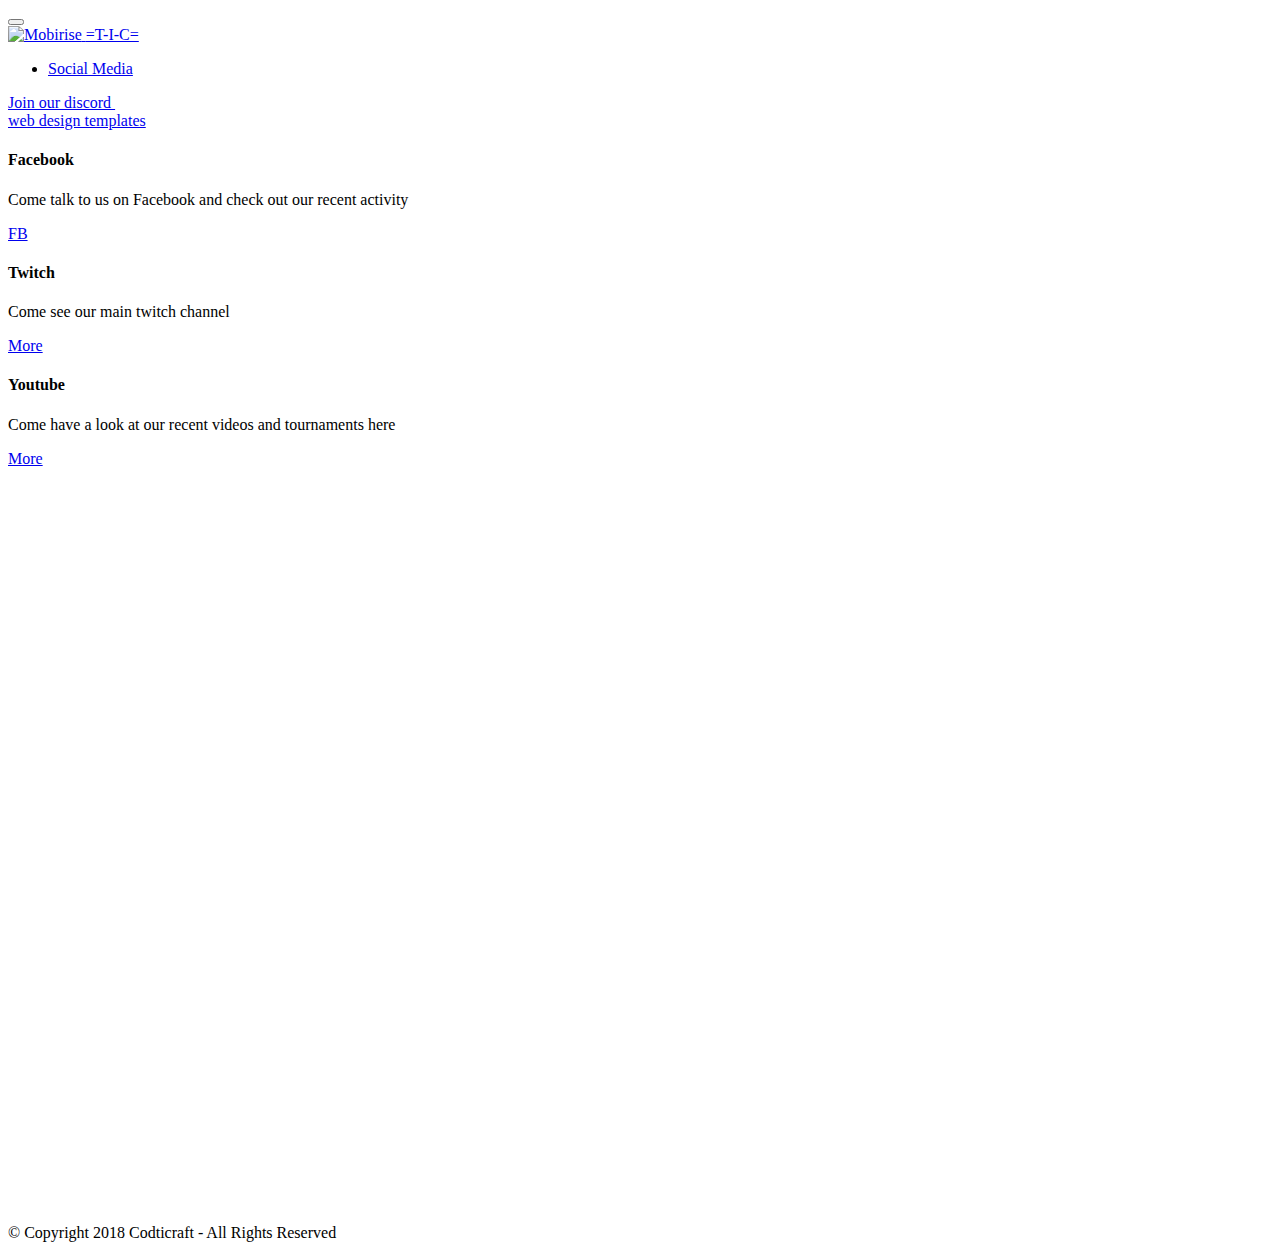
==== page1.html @ de4ffff6 "create github pages" ====
<!DOCTYPE html>
<html >
<head>
  <!-- Site made with Mobirise Website Builder v4.8.5, https://mobirise.com -->
  <meta charset="UTF-8">
  <meta http-equiv="X-UA-Compatible" content="IE=edge">
  <meta name="generator" content="Mobirise v4.8.5, mobirise.com">
  <meta name="viewport" content="width=device-width, initial-scale=1, minimum-scale=1">
  <link rel="shortcut icon" href="assets/images/tic-logo-wip-134x134.png" type="image/x-icon">
  <meta name="description" content="Website Generator Description">
  <title>Page 1</title>
  <link rel="stylesheet" href="assets/web/assets/mobirise-icons/mobirise-icons.css">
  <link rel="stylesheet" href="assets/tether/tether.min.css">
  <link rel="stylesheet" href="assets/bootstrap/css/bootstrap.min.css">
  <link rel="stylesheet" href="assets/bootstrap/css/bootstrap-grid.min.css">
  <link rel="stylesheet" href="assets/bootstrap/css/bootstrap-reboot.min.css">
  <link rel="stylesheet" href="assets/socicon/css/styles.css">
  <link rel="stylesheet" href="assets/dropdown/css/style.css">
  <link rel="stylesheet" href="assets/theme/css/style.css">
  <link rel="stylesheet" href="assets/mobirise/css/mbr-additional.css" type="text/css">
  
  
  
</head>
<body>
  <section class="menu cid-qTkzRZLJNu" once="menu" id="menu1-3">

    

    <nav class="navbar navbar-expand beta-menu navbar-dropdown align-items-center navbar-fixed-top navbar-toggleable-sm">
        <button class="navbar-toggler navbar-toggler-right" type="button" data-toggle="collapse" data-target="#navbarSupportedContent" aria-controls="navbarSupportedContent" aria-expanded="false" aria-label="Toggle navigation">
            <div class="hamburger">
                <span></span>
                <span></span>
                <span></span>
                <span></span>
            </div>
        </button>
        <div class="menu-logo">
            <div class="navbar-brand">
                <span class="navbar-logo">
                    <a href="#top">
                         <img src="assets/images/tic-logo-wip-134x134.png" alt="Mobirise" title="" style="height: 4.2rem;">
                    </a>
                </span>
                <span class="navbar-caption-wrap"><a class="navbar-caption text-white display-4" href="https://mobirise.com">=T-I-C=</a></span>
            </div>
        </div>
        <div class="collapse navbar-collapse" id="navbarSupportedContent">
            <ul class="navbar-nav nav-dropdown" data-app-modern-menu="true"><li class="nav-item">
                    <a class="nav-link link text-white display-4" href="page1.html">Social Media</a>
                </li></ul>
            <div class="navbar-buttons mbr-section-btn"><a class="btn btn-sm btn-primary display-4" href="https://discord.gg/3zM7VAa">Join our discord&nbsp;</a></div>
        </div>
    </nav>
</section>

<section class="engine"><a href="https://mobirise.info/m">web design templates</a></section><section class="features8 cid-r6tPAGwq6p mbr-parallax-background" id="features8-8">

    

    <div class="mbr-overlay" style="opacity: 0.2; background-color: rgb(35, 35, 35);">
    </div>

    <div class="container">
        <div class="media-container-row">

            <div class="card  col-12 col-md-6 col-lg-4">
                <div class="card-img">
                    <span class="mbr-iconfont socicon-facebook socicon"></span>
                </div>
                <div class="card-box align-center">
                    <h4 class="card-title mbr-fonts-style display-7">
                        Facebook</h4>
                    <p class="mbr-text mbr-fonts-style display-7">
                       Come talk to us on Facebook and check out our recent activity</p>
                    <div class="mbr-section-btn text-center"><a href="https://www.facebook.com/The-Inner-Circle-173865760169539/?modal=admin_todo_tour" class="btn btn-secondary display-4" target="_blank">
                            FB</a></div>
                </div>
            </div>

            <div class="card  col-12 col-md-6 col-lg-4">
                <div class="card-img">
                    <a href="https://www.twitch.tv/codticraft"><span class="mbr-iconfont socicon-twitch socicon"></span></a>
                </div>
                <div class="card-box align-center">
                    <h4 class="card-title mbr-fonts-style display-7"><p>
                        Twitch&nbsp; &nbsp;</p></h4>
                    <p class="mbr-text mbr-fonts-style display-7">
                       Come see our main twitch channel&nbsp;</p>
                    <div class="mbr-section-btn text-center">
                        <a href="https://mobirise.co" class="btn btn-secondary display-4">
                            More
                        </a>
                    </div>
                </div>
            </div>

            <div class="card  col-12 col-md-6 col-lg-4">
                <div class="card-img">
                    <a href="https://www.youtube.com/channel/UC1qF-y3fQnL2tICkzgOrlog?view_as=subscriber"><span class="mbr-iconfont socicon-youtube socicon"></span></a>
                </div>
                <div class="card-box align-center">
                    <h4 class="card-title mbr-fonts-style display-7">
                        Youtube</h4>
                    <p class="mbr-text mbr-fonts-style display-7">
                       Come have a look at our recent videos and tournaments here&nbsp;</p>
                    <div class="mbr-section-btn text-center">
                        <a href="https://mobirise.co" class="btn btn-secondary display-4">
                            More
                        </a>
                    </div>
                </div>
            </div>

            
        </div>
    </div>
</section>

<section class="cid-r6tQv3PYWB" id="video2-9">

    
    
    <figure class="mbr-figure align-center">
        <div class="video-block" style="width: 100%;">
            <div><iframe class="mbr-embedded-video" src="https://www.youtube.com/embed/TcwUE_2J2K0?rel=0&amp;amp;showinfo=0&amp;autoplay=0&amp;loop=0" width="1280" height="720" frameborder="0" allowfullscreen></iframe></div>
        </div>
    </figure>
</section>

<section once="" class="cid-r6tQDk9LBM" id="footer7-a">

    

    

    <div class="container">
        <div class="media-container-row align-center mbr-white">
            
            
            <div class="row row-copirayt">
                <p class="mbr-text mb-0 mbr-fonts-style mbr-white align-center display-7">
                    © Copyright 2018 Codticraft - All Rights Reserved
                </p>
            </div>
        </div>
    </div>
</section>


  <script src="assets/web/assets/jquery/jquery.min.js"></script>
  <script src="assets/popper/popper.min.js"></script>
  <script src="assets/tether/tether.min.js"></script>
  <script src="assets/bootstrap/js/bootstrap.min.js"></script>
  <script src="assets/dropdown/js/script.min.js"></script>
  <script src="assets/touchswipe/jquery.touch-swipe.min.js"></script>
  <script src="assets/parallax/jarallax.min.js"></script>
  <script src="assets/smoothscroll/smooth-scroll.js"></script>
  <script src="assets/theme/js/script.js"></script>
  
  
</body>
</html>
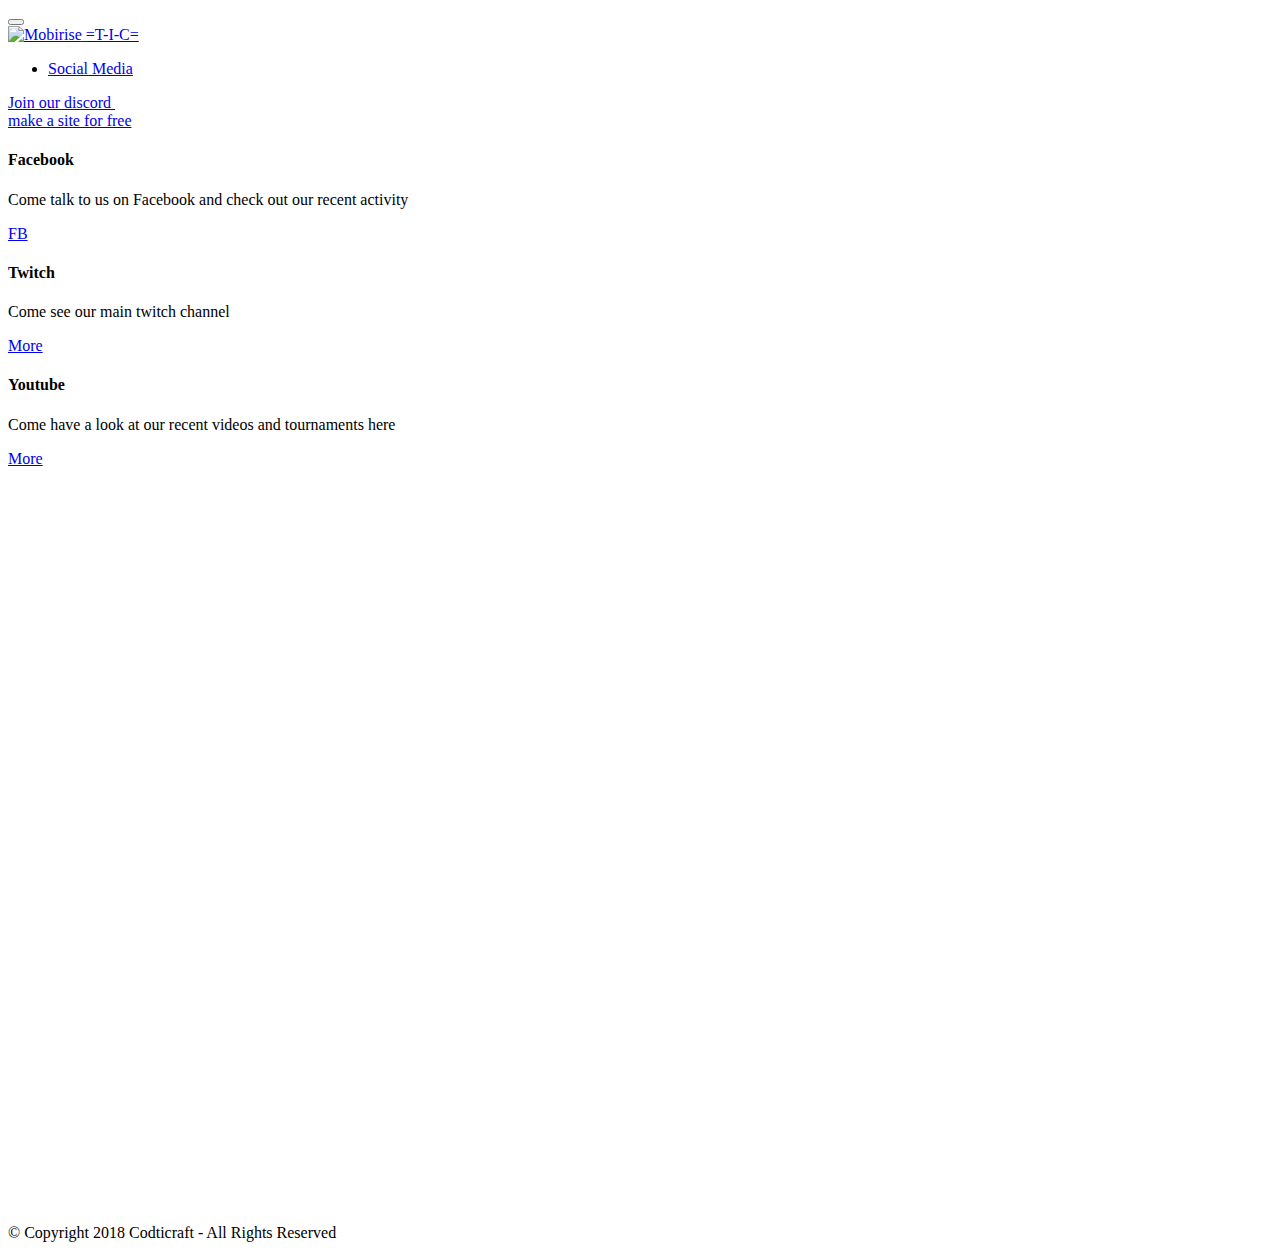
==== commit 50fc0871: "create github pages" ====
--- a/page1.html
+++ b/page1.html
@@ -55,7 +55,7 @@
     </nav>
 </section>
 
-<section class="engine"><a href="https://mobirise.info/m">web design templates</a></section><section class="features8 cid-r6tPAGwq6p mbr-parallax-background" id="features8-8">
+<section class="engine"><a href="https://mobirise.info/e">make a site for free</a></section><section class="features8 cid-r6tPAGwq6p mbr-parallax-background" id="features8-8">
 
     
 
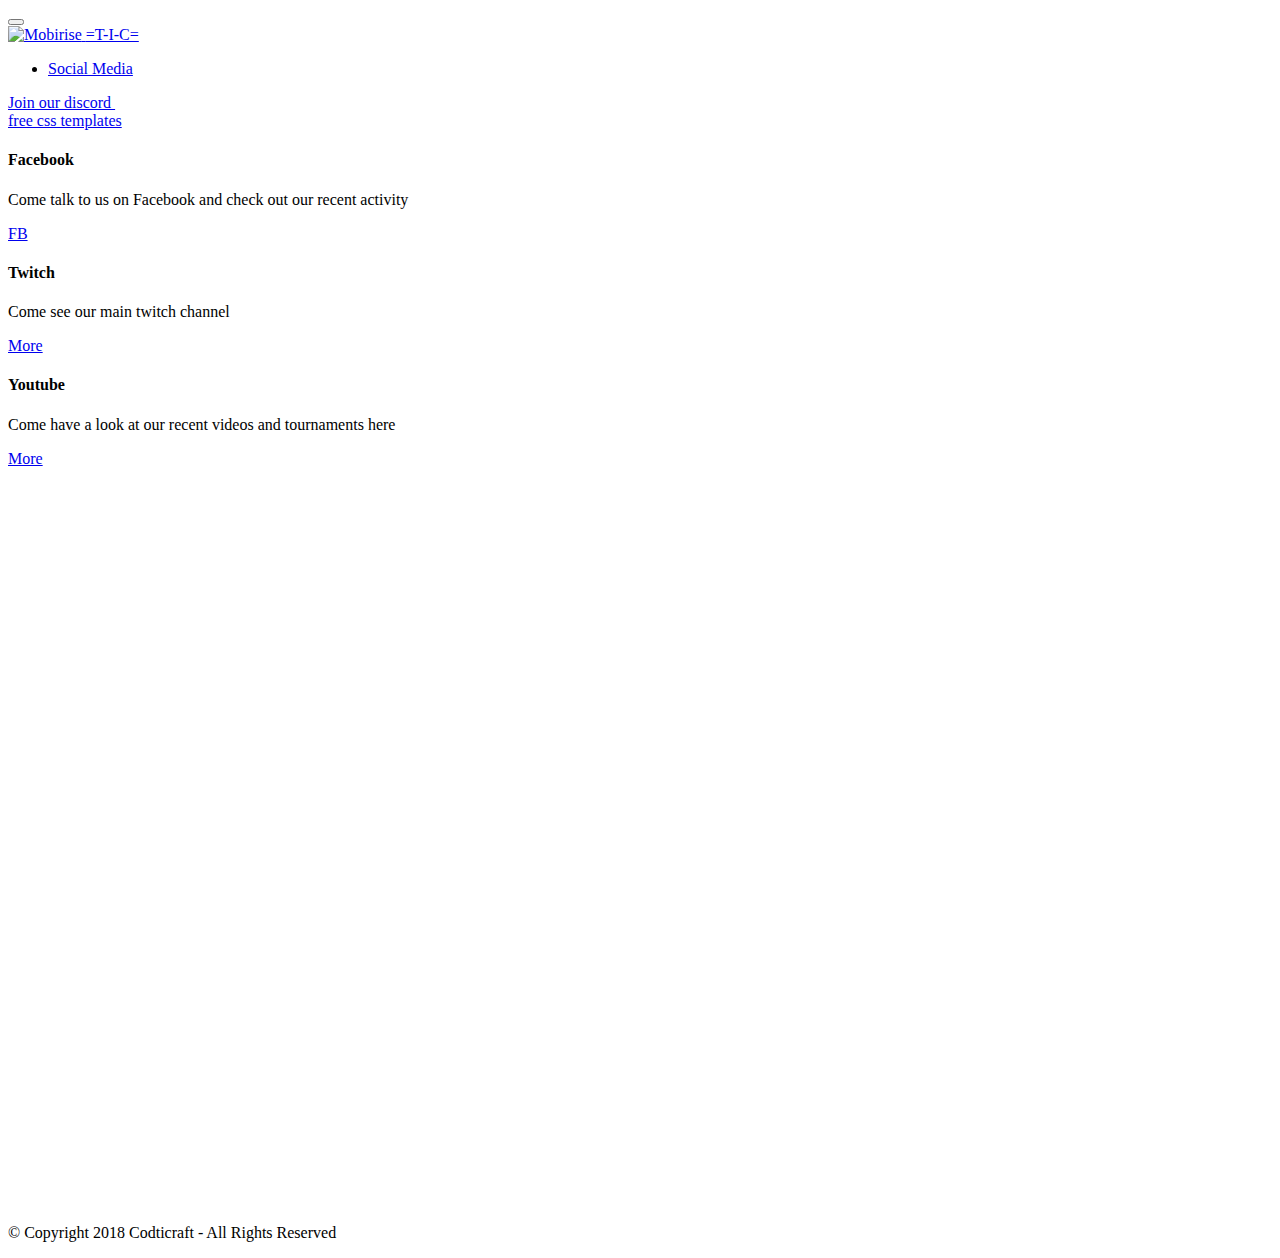
==== commit 092290de: "create github pages" ====
--- a/page1.html
+++ b/page1.html
@@ -55,7 +55,7 @@
     </nav>
 </section>
 
-<section class="engine"><a href="https://mobirise.info/e">make a site for free</a></section><section class="features8 cid-r6tPAGwq6p mbr-parallax-background" id="features8-8">
+<section class="engine"><a href="https://mobirise.info/x">free css templates</a></section><section class="features8 cid-r6tPAGwq6p mbr-parallax-background" id="features8-8">
 
     
 
